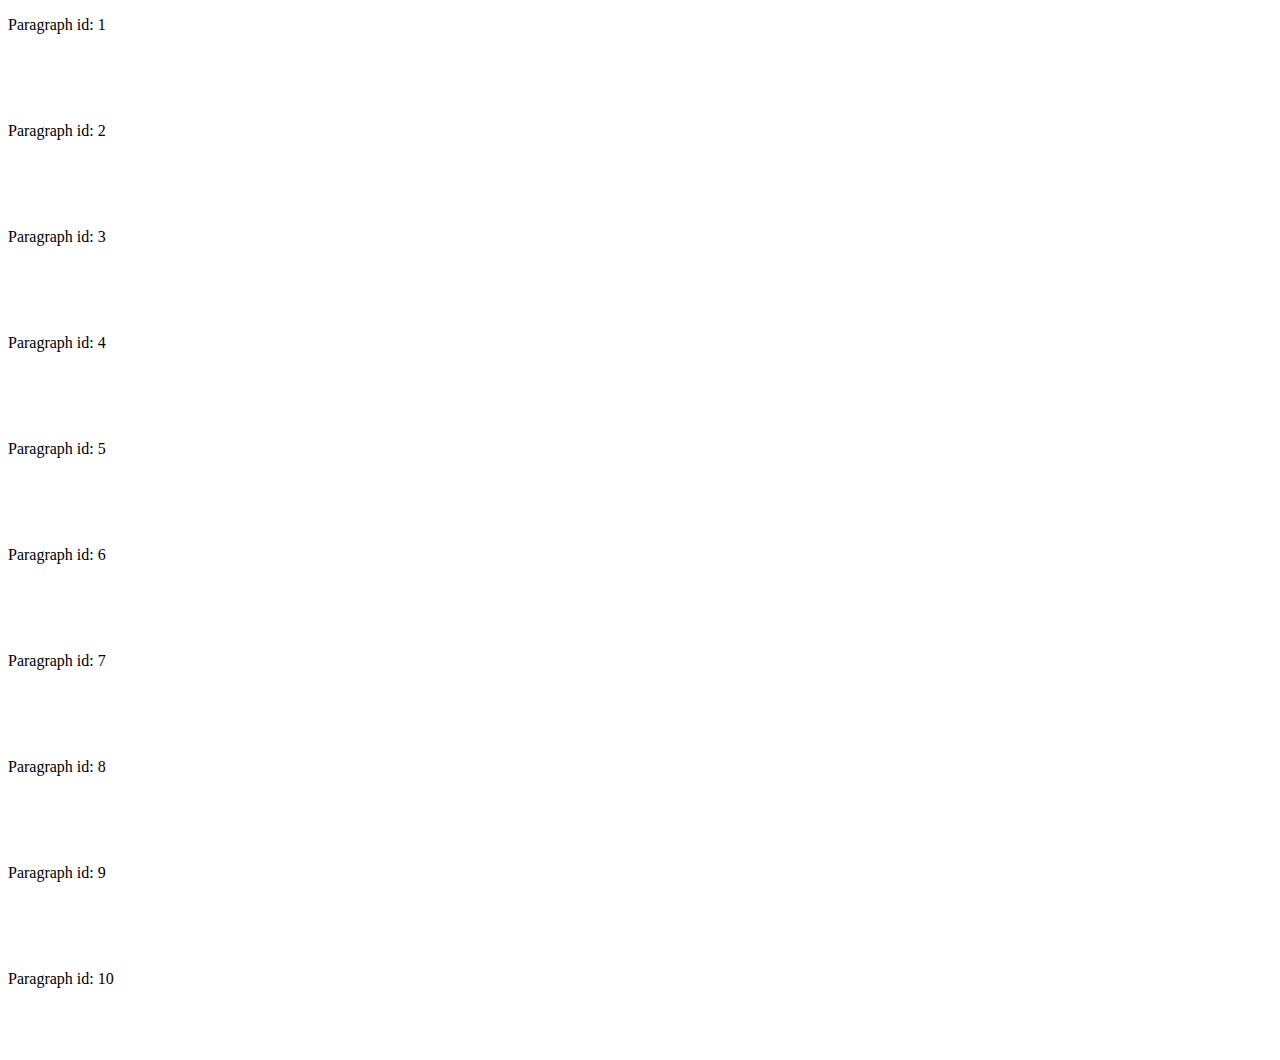
==== index.html @ 54a2ae24 "chore: initial source code" ====
<!DOCTYPE html>
<html lang="en">
  <head>
    <meta charset="UTF-8" />
    <meta http-equiv="X-UA-Compatible" content="IE=edge" />
    <meta name="viewport" content="width=device-width, initial-scale=1.0" />
    <title>Interaction observer</title>
    <style>
      * {
        box-sizing: border-box;
      }

      #root {
        height: 100vh;
      }

      .item {
        height: 10%;
      }
    </style>
  </head>

  <body>
    <div id="root"></div>
    <script>
      function generateItems(page = 0, pageSize = 10) {
        return new Array(pageSize).fill('').map((_, index) => {
          const id = (page + 1) * index + 1;
          return `Paragraph id: ${id}`;
        });
      }

      function fetchItems(page = 0, pageSize = 10) {
        return new Promise((resolve) =>
          setTimeout(() => {
            resolve(generateItems(page, pageSize));
          }, 3000),
        );
      }

      function getDocHeight() {
        return Math.max(
          document.body.scrollHeight,
          document.documentElement.scrollHeight,
          document.body.offsetHeight,
          document.documentElement.offsetHeight,
          document.body.clientHeight,
          document.documentElement.clientHeight,
        );
      }

      const root = document.getElementById('root');
      const items = generateItems();
      items.forEach((item) => {
        const p = document.createElement('p');
        p.innerHTML = item;
        p.classList.add('item');
        root.appendChild(p);
      });

      window.addEventListener('scroll', function () {
        console.log('Scrolling....');
      });
    </script>
  </body>
</html>

<!-- Reference: https://stackoverflow.com/questions/22268079/how-to-do-infinite-scrolling-with-javascript-only-without-jquery -->
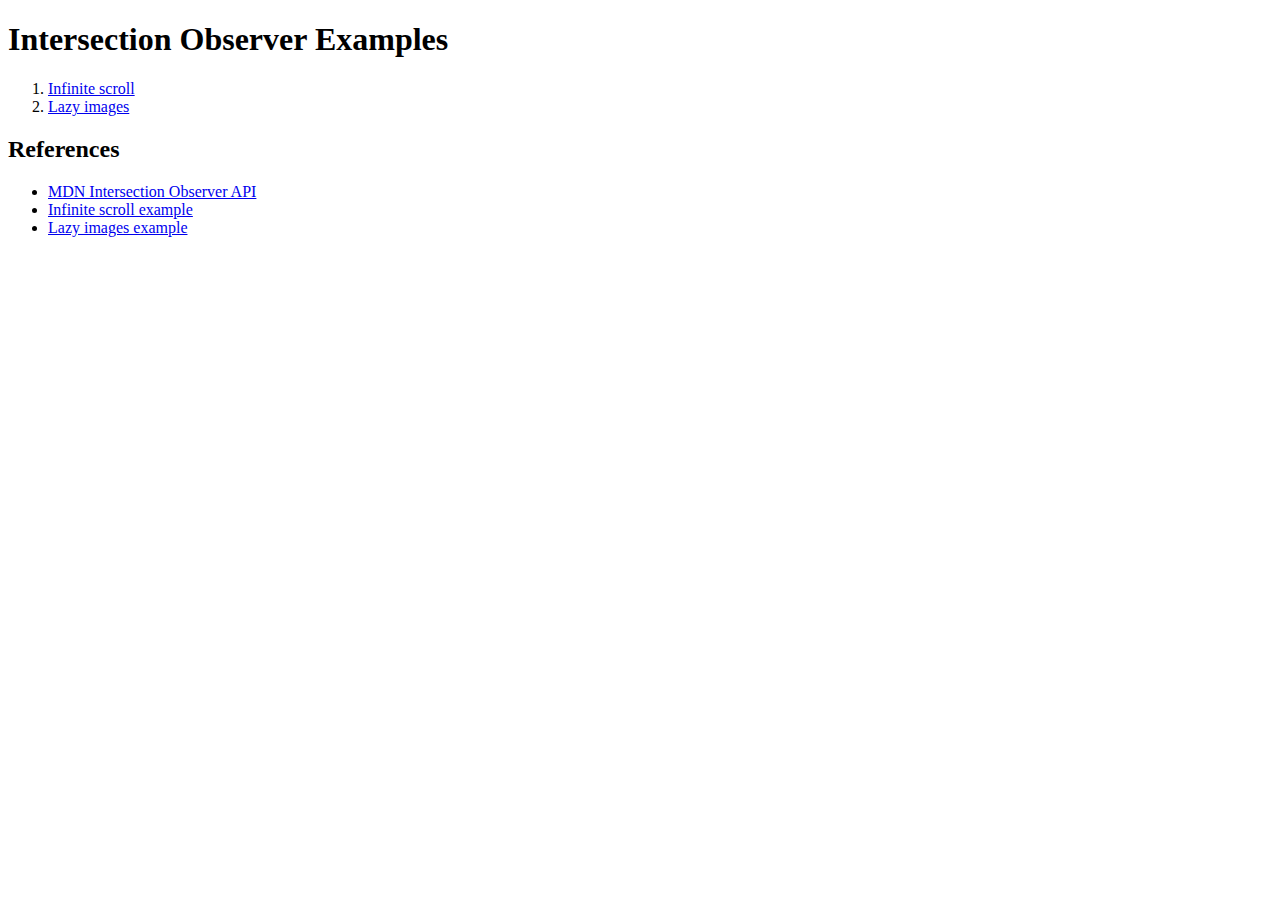
==== commit 6ca11c64: "feat: update html content" ====
--- a/index.html
+++ b/index.html
@@ -1,68 +1,41 @@
 <!DOCTYPE html>
 <html lang="en">
-  <head>
-    <meta charset="UTF-8" />
-    <meta http-equiv="X-UA-Compatible" content="IE=edge" />
-    <meta name="viewport" content="width=device-width, initial-scale=1.0" />
-    <title>Interaction observer</title>
-    <style>
-      * {
-        box-sizing: border-box;
-      }
 
-      #root {
-        height: 100vh;
-      }
+<head>
+  <meta charset="UTF-8">
+  <meta http-equiv="X-UA-Compatible" content="IE=edge">
+  <meta name="viewport" content="width=device-width, initial-scale=1.0">
+  <title>Intersection Observer Examples</title>
+</head>
 
-      .item {
-        height: 10%;
-      }
-    </style>
-  </head>
+<body>
+  <h1>Intersection Observer Examples</h1>
+  <ol>
+    <li>
+      <a href="./infinite-scroll.html">Infinite scroll</a>
+    </li>
+    <li>
+      <a href="./lazy-images.html">Lazy images</a>
+    </li>
+  </ol>
+  <h2>References</h2>
+  <ul>
+    <li>
+      <a target="_blank" href="https://developer.mozilla.org/en-US/docs/Web/API/Intersection_Observer_API">MDN
+        Intersection Observer
+        API</a>
+    </li>
+    <li>
+      <a target="_blank"
+        href="https://scotch.io/tutorials/infinite-scroll-in-react-using-intersection-observer">Infinite scroll example
+      </a>
+    </li>
+    <li>
+      <a target="_blank"
+        href="https://blog.bitsrc.io/lazy-loading-images-using-the-intersection-observer-api-5a913ee226d">Lazy images
+        example</a>
+    </li>
+  </ul>
+</body>
 
-  <body>
-    <div id="root"></div>
-    <script>
-      function generateItems(page = 0, pageSize = 10) {
-        return new Array(pageSize).fill('').map((_, index) => {
-          const id = (page + 1) * index + 1;
-          return `Paragraph id: ${id}`;
-        });
-      }
-
-      function fetchItems(page = 0, pageSize = 10) {
-        return new Promise((resolve) =>
-          setTimeout(() => {
-            resolve(generateItems(page, pageSize));
-          }, 3000),
-        );
-      }
-
-      function getDocHeight() {
-        return Math.max(
-          document.body.scrollHeight,
-          document.documentElement.scrollHeight,
-          document.body.offsetHeight,
-          document.documentElement.offsetHeight,
-          document.body.clientHeight,
-          document.documentElement.clientHeight,
-        );
-      }
-
-      const root = document.getElementById('root');
-      const items = generateItems();
-      items.forEach((item) => {
-        const p = document.createElement('p');
-        p.innerHTML = item;
-        p.classList.add('item');
-        root.appendChild(p);
-      });
-
-      window.addEventListener('scroll', function () {
-        console.log('Scrolling....');
-      });
-    </script>
-  </body>
 </html>
-
-<!-- Reference: https://stackoverflow.com/questions/22268079/how-to-do-infinite-scrolling-with-javascript-only-without-jquery -->
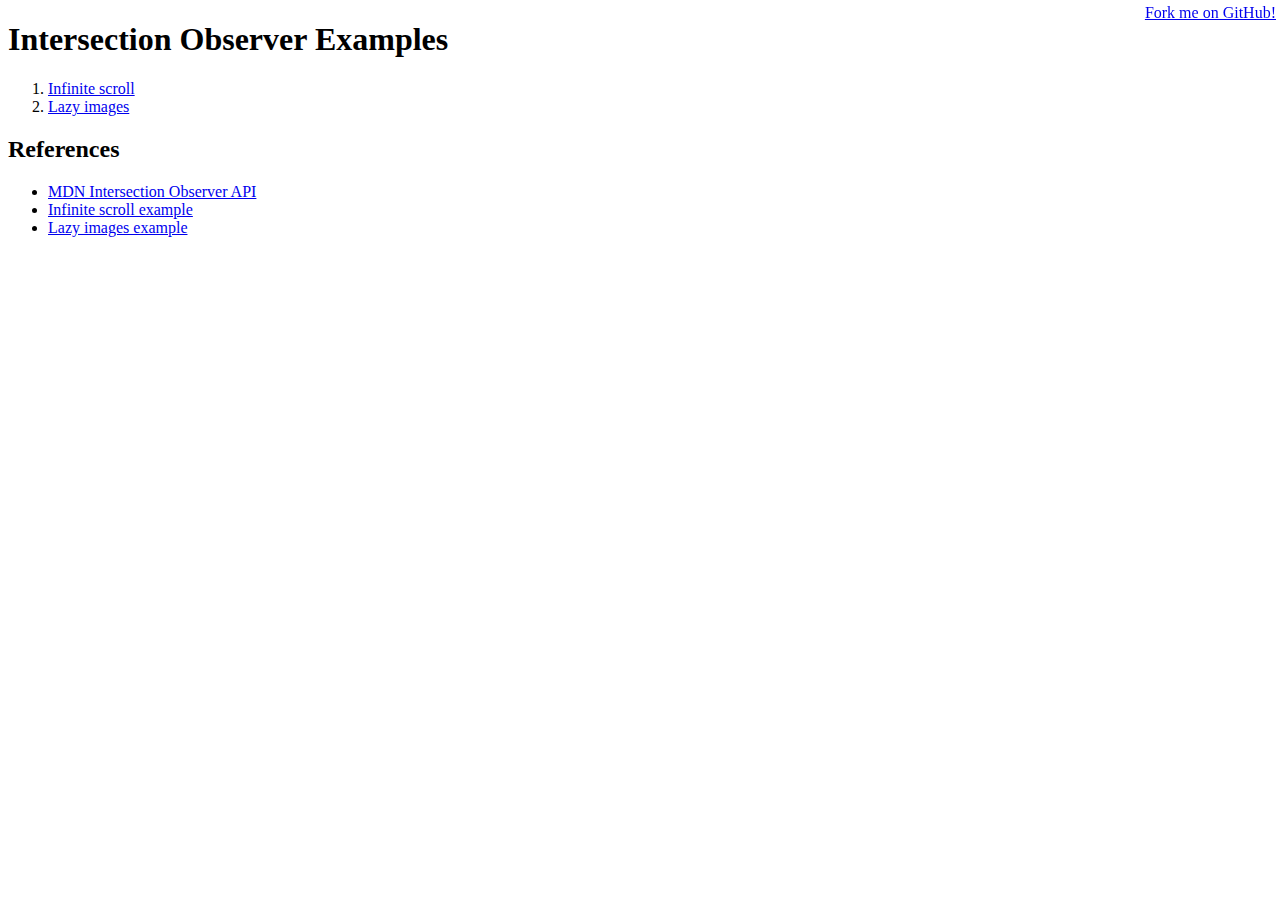
==== commit bc4c2297: "feat: add fork me on GitHub" ====
--- a/index.html
+++ b/index.html
@@ -6,6 +6,7 @@
   <meta http-equiv="X-UA-Compatible" content="IE=edge">
   <meta name="viewport" content="width=device-width, initial-scale=1.0">
   <title>Intersection Observer Examples</title>
+  <link rel="stylesheet" href="./base.css" />
 </head>
 
 <body>
@@ -18,6 +19,9 @@
       <a href="./lazy-images.html">Lazy images</a>
     </li>
   </ol>
+  <div id="fork-me">
+    <a href="https://github.com/phatnguyenuit/intersection-observer">Fork me on GitHub!</a>
+  </div>
   <h2>References</h2>
   <ul>
     <li>
--- a/base.css
+++ b/base.css
@@ -0,0 +1,9 @@
+* {
+  box-sizing: border-box;
+}
+
+#fork-me {
+  position: fixed;
+  right: 4px;
+  top: 4px;
+}
